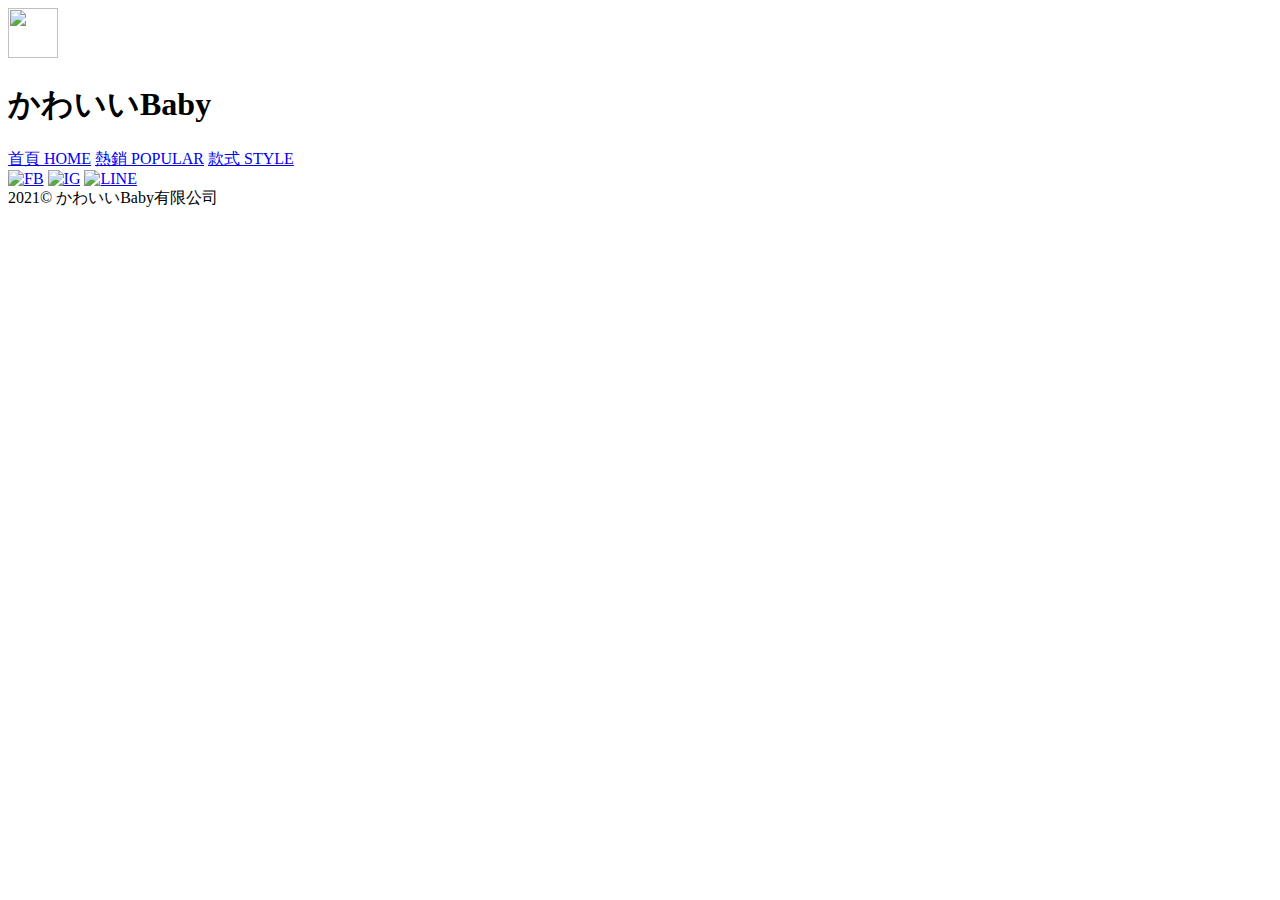
==== design.html @ 99f5e0c2 "Add files via upload" ====
<!DOCTYPE html>
<html lang="en">
<head>
    <meta charset="UTF-8"/>
    <link rel="stylesheet" href="css/popular.css">
    <link rel="stylesheet" href="https://necolas.github.io/normalize.css/">
    <title>かわいいBaby-熱銷</title>
   
</head>

<body>
    <div class="container">

        <header>
            <img src="image/寶寶標誌.png" width="50px" height="50px" class="logo" >
            <h1 class="title">かわいいBaby</h1>
                
        
        </header>

        <nav>
            <div clss="line"></div>
            <a class="nav-word" href="index.html">首頁 HOME</a>
            <a class="nav-word"  href="popular.html">熱銷 POPULAR</a>
            <a class="nav-word" href="design.html">款式 STYLE</a>
        
        </nav>

       
                <div class="socail">
                <a href="https://www.facebook.com/" target="_blank"><img src="image/FB-ICON.png" alt="FB" width="100px" height="100px"></a>
                <a href="https://www.instagram.com/" target="_blank"><img src="image/instagram.png" alt="IG" width="100px" height="100px"></a>
                <a href="https://page.line.me/583mkpvl?openQrModal=true" target="_blank"><img src="image/1417101.png" alt="LINE" width="100px" height="100px"></a>
                </div>  
               
                

    </div>
    <footer>2021© かわいいBaby有限公司</footer>

</body>

</html>
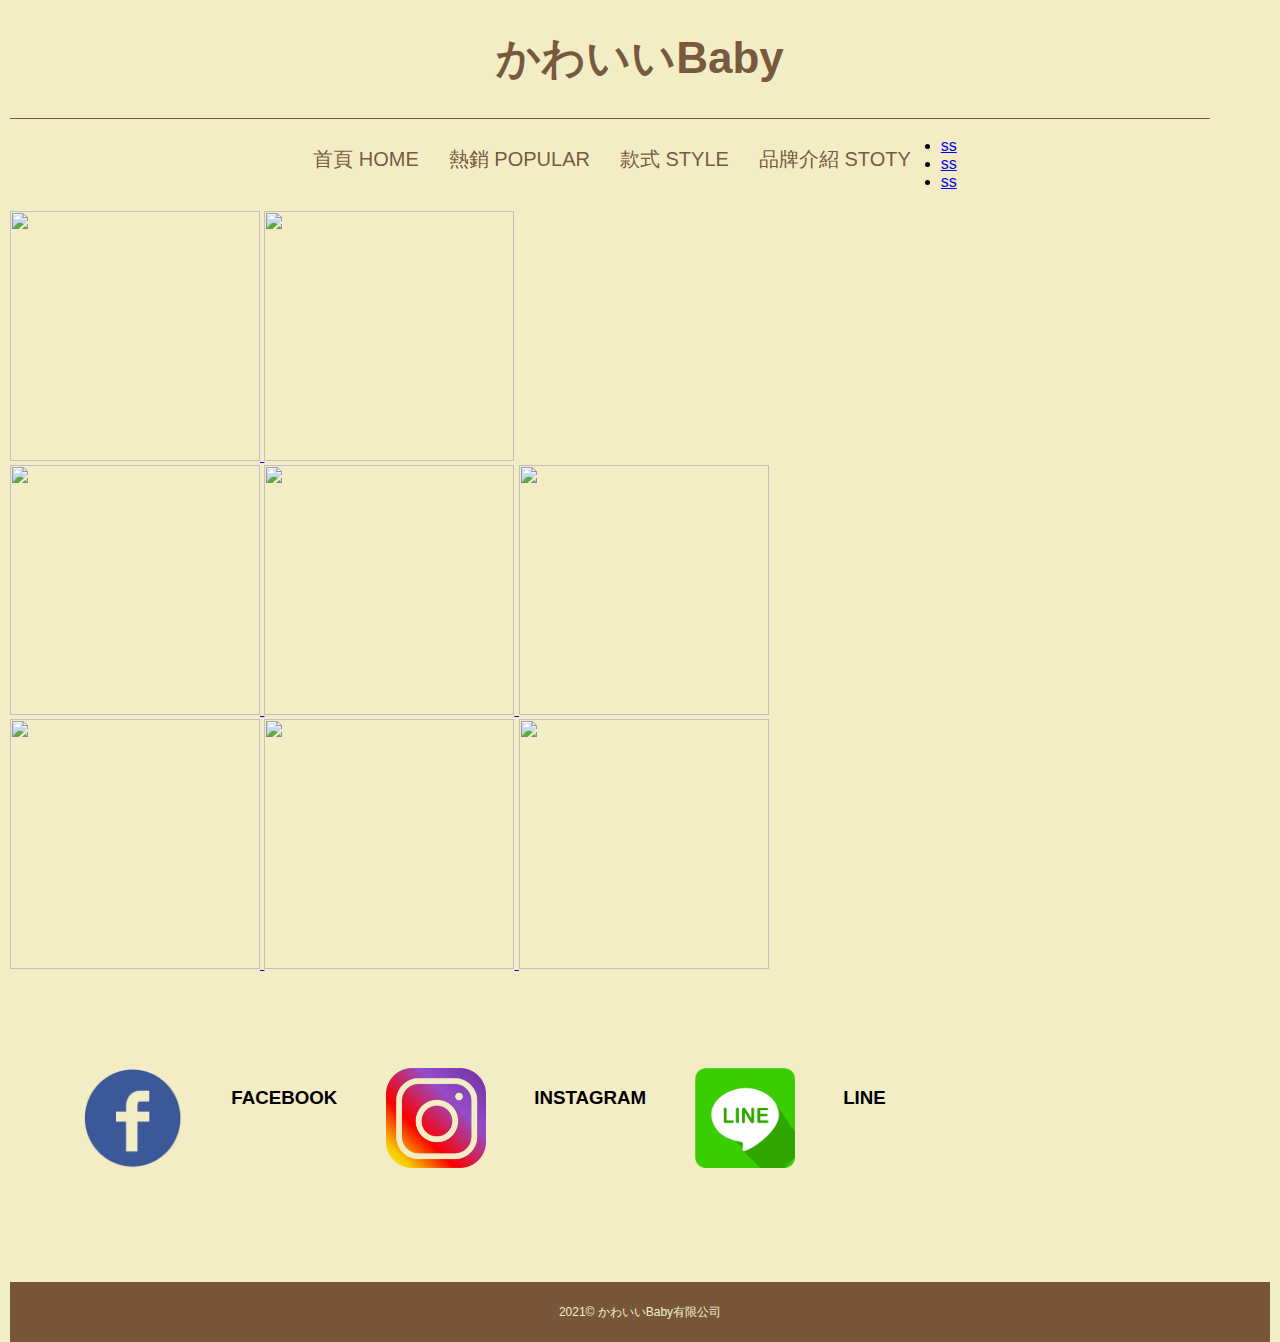
==== commit 5290946b: "Update design.html" ====
--- a/design.html
+++ b/design.html
@@ -1,10 +1,12 @@
 <!DOCTYPE html>
 <html lang="en">
 <head>
-    <meta charset="UTF-8"/>
-    <link rel="stylesheet" href="css/popular.css">
+    <meta charset="UTF-8">
+    <meta http-equiv="X-UA-Compatible" content="IE=edge">
+    <meta name="viewport" content="width=device-width, initial-scale=1.0">
+    <link rel="stylesheet" href="./css/style.css">
     <link rel="stylesheet" href="https://necolas.github.io/normalize.css/">
-    <title>かわいいBaby-熱銷</title>
+    <title>かわいいBaby</title>
    
 </head>
 
@@ -12,27 +14,54 @@
     <div class="container">
 
         <header>
-            <img src="image/寶寶標誌.png" width="50px" height="50px" class="logo" >
-            <h1 class="title">かわいいBaby</h1>
-                
-        
+            <h1>かわいいBaby</h1>          
         </header>
-
+        <div class="line"></div><br>
         <nav>
-            <div clss="line"></div>
             <a class="nav-word" href="index.html">首頁 HOME</a>
             <a class="nav-word"  href="popular.html">熱銷 POPULAR</a>
             <a class="nav-word" href="design.html">款式 STYLE</a>
-        
+            <a class="nav-word" href="index.html">品牌介紹 STOTY</a>
+            <ul class="nav-sublist">
+                <li class="nav-list-item"><a href="#" class="nav-list-item-link">ss</li>
+                <li class="nav-list-item"><a href="#" class="nav-list-item-link">ss</li>
+                <li class="nav-list-item"><a href="#" class="nav-list-item-link">ss</li>
+            </ul>
         </nav>
+            <div class="shirt-img1">
+                <img src="image/5504001_500.jpg"  width="250px" height="250px"></h4>
+                <img src="image/5504002_500.jpg"   width="250px" height="250px"></h4>
+            </div>
+            <div class="shirt-img2">
+                <img src="image/39e30be1e2fce45a996a0b431e0be465.jpg"  width="250px" height="250px"></h4>
+                <img src="image/306944-213a5f2330-1602042243.jpg"   width="250px" height="250px"></h4>
+                <img src="image/21750416949413_775.jpg"   width="250px" height="250px"></h4>
+            </div>
+            <div class="shirt-img2">
+                <img src="image/d5b27a8c08d003ceec99b33cddfabf00 (1).jpg"  width="250px" height="250px"></h4>
+                <img src="image/ff60b794a58138cfce12709ae3268e47.jpg"   width="250px" height="250px"></h4>
+                <img src="image/product-image-959102128_1024x1024.jpg"   width="250px" height="250px"></h4>
+            </div>
 
-       
+
+
+
+
+
+
+
+
+
+
                 <div class="socail">
-                <a href="https://www.facebook.com/" target="_blank"><img src="image/FB-ICON.png" alt="FB" width="100px" height="100px"></a>
-                <a href="https://www.instagram.com/" target="_blank"><img src="image/instagram.png" alt="IG" width="100px" height="100px"></a>
-                <a href="https://page.line.me/583mkpvl?openQrModal=true" target="_blank"><img src="image/1417101.png" alt="LINE" width="100px" height="100px"></a>
-                </div>  
-               
+                    <a href="https://www.facebook.com/" target="_blank"><img src="image/FB-ICON.png" alt="FB" width="100px" height="100px"></a>
+                        <h3>FACEBOOK</h3>
+                        
+                    <a href="https://www.instagram.com/" target="_blank"><img src="image/instagram.png" alt="IG" width="100px" height="100px"></a>
+                        <h3>INSTAGRAM</h3>
+                    <a href="https://page.line.me/583mkpvl?openQrModal=true" target="_blank"><img src="image/1417101.png" alt="LINE" width="100px" height="100px"></a>
+                        <h3>LINE</h3>
+                    </div>  
                 
 
     </div>
@@ -40,4 +69,4 @@
 
 </body>
 
-</html>+</html>
--- a/css/style.css
+++ b/css/style.css
@@ -0,0 +1,119 @@
+html{
+    box-sizing:border-box;
+  
+  }
+  *,*::before,*::after{
+      box-sizing: inherit;
+  }
+  body{
+    background-color: #f2edc5;
+    width: 1260px;
+    height: 1000px;
+    margin:0 auto;
+    font-family:Arial;
+}
+.btn_box{
+    height: 25px;
+    font-size: 14px;
+    font-weight: bold;
+    color: #778A50;
+    border-radius: 3px;
+    border:solid 1px #778A50;
+    background-color: #f2edc5;
+   
+ 
+}
+h1{
+    font-size: 44px;
+    font-weight: 600;
+    font-family: 'Arial';
+    text-align:center;
+    color: rgb(87, 48, 24,0.801);
+}
+nav{
+    margin-bottom: 20px;
+    margin-left:20px;
+    display: flex;
+    border-radius: 3px;
+    gap: 30px;
+    justify-content: center;
+}
+.nav-word{
+    font-size: 20px;
+    font-weight: 400;
+    line-height: 44px;
+    color: rgba(87, 48, 24,0.801);
+    text-decoration:none;
+    background-color: #f2edc5;
+    /*border:2px solid rgba(87, 48, 24,0.801);
+    border-radius: 3px;*/
+}
+.nav-word:hover{
+    font-size: 20px;
+    font-weight: 400;
+    line-height: 44px;
+    color: white;
+    /*background-color: rgba(87, 48, 24,0.801);*/
+}
+.line{
+    width: 1200px;
+    height: 1px;
+    background-color:rgba(87, 48, 24,0.801);
+}
+.nav-list{
+    display:flex;
+    margin: 0;
+    padding: 0;
+}
+.nav-sublist{
+    margin: 0;
+    padding: 0;
+}
+.box-b{
+    display:flex;
+    justify-content: space-between;
+    height: 150px;
+    flex-direction:column;
+}
+.title{
+    width: 50px;
+    height: 36px;
+    margin-bottom:50px;
+    font-size: 30px;
+    font-weight: 900;
+    color: black;
+  }
+.box{
+    display:flex;
+    justify-content: space-between;
+    height: 200px;
+    flex-direction:row;
+}
+.content-a{
+    width: 245px;
+    display: flex;
+    flex-direction: column;
+}
+.socail{
+    width: 900px;
+    display: flex;
+    flex-direction: row;
+    justify-content: space-around;
+    margin-top: 95px;
+}
+
+
+
+
+
+
+footer{
+    background-color: rgba(87, 48, 24, 0.801);
+    width: 100%;
+    height: 60px;
+    text-align: center;
+    line-height: 60px;
+    color: #EDF2C5;
+    font-size: 12px;
+    margin-top: 110px;
+}
